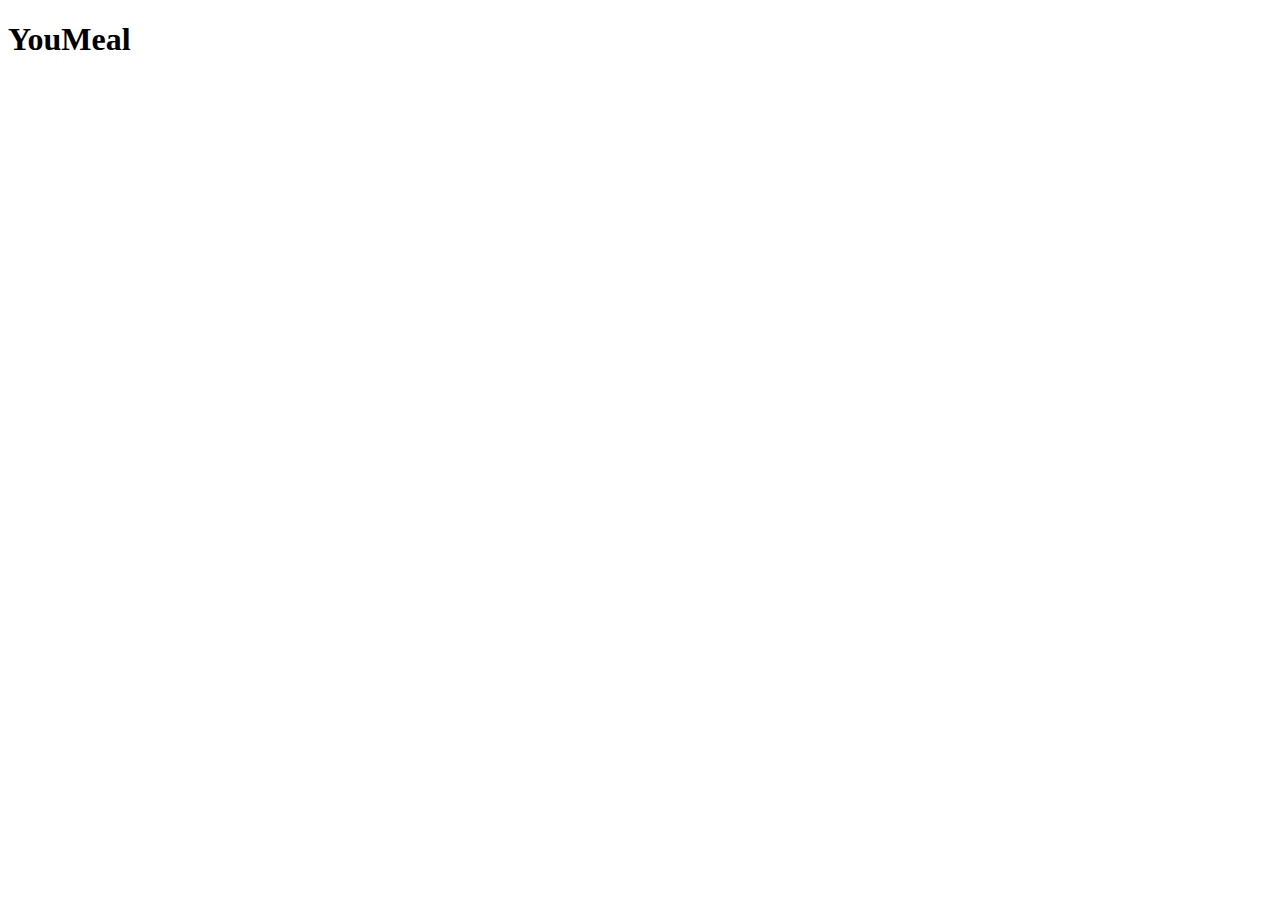
==== src/main/resources/static/index.html @ 91bdd406 "initial commit - add meal" ====
<!DOCTYPE html>
<html ng-app="youMealApp">
	<head>
		<meta charset="utf-8">
	    <meta http-equiv="X-UA-Compatible" content="IE=edge">
	    <meta name="viewport" content="width=device-width, initial-scale=1">
	    
		<title>YouMeal</title>
		<link rel="stylesheet" href="webjars/bootstrap/3.3.6/css/bootstrap.min.css">
	</head>
	
	<body class="ng-cloak">		
		<div class="container">
			<div class="jumbotron">
				<h1 class="text-center">YouMeal</h1>
				<div ng-view></div>
			</div>
		</div>
		
		<script src="webjars/jquery/2.1.4/jquery.js"></script>
		<script src="webjars/bootstrap/3.3.6/js/bootstrap.js"></script>
		<script src="webjars/angularjs/1.4.8/angular.js"></script>
		<script src="webjars/angularjs/1.4.8/angular-route.js"></script>
		<script src="common/alerts.js"></script>
		<script src="domain/meal.js"></script>
		<script src="app.js"></script>
		<script src="configuration/routes.js"></script>
		<script src="meal.service.js"></script>
		<script src="add-meal.controller.js"></script>
	</body>
</html>
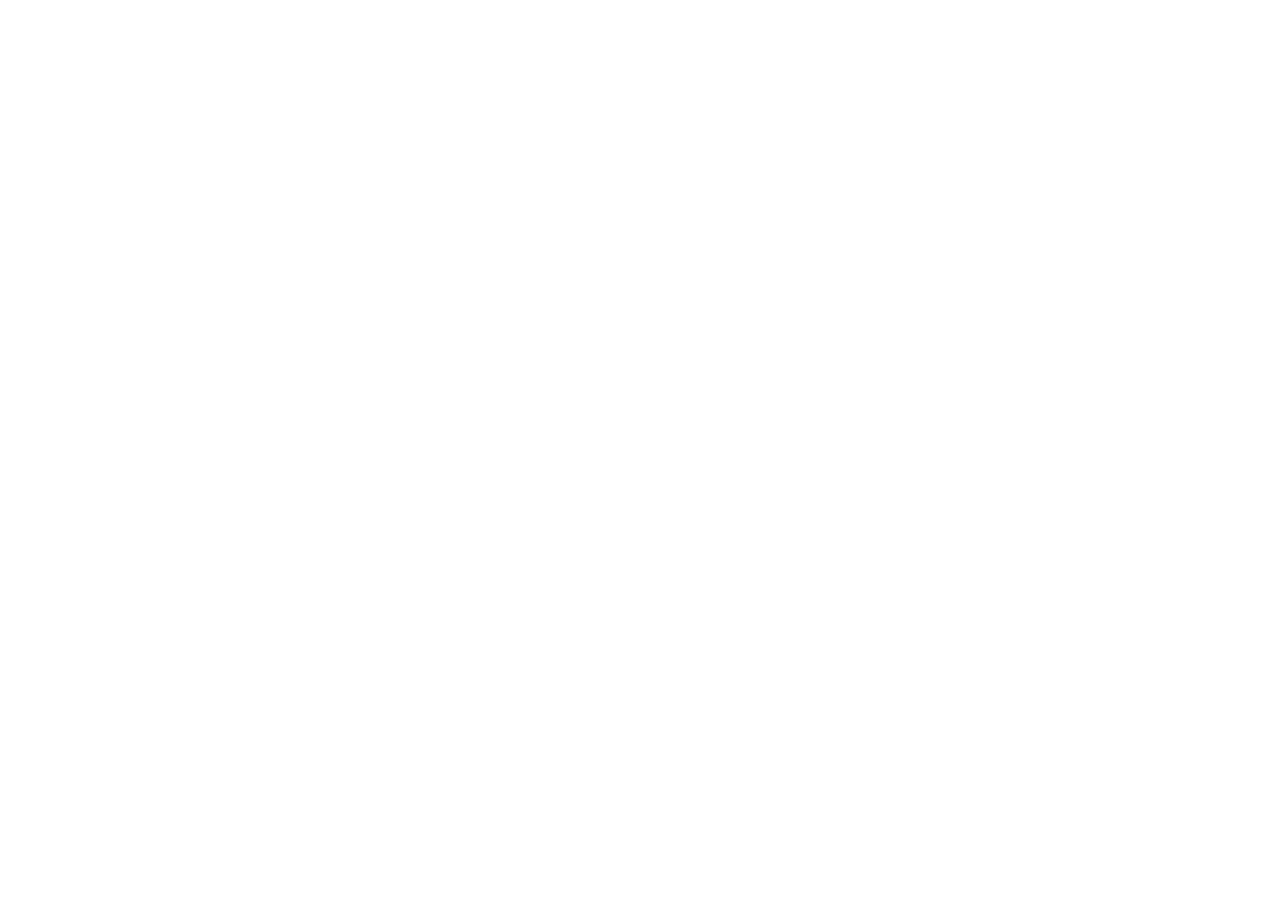
==== commit 4ca6b1e4: "login and logout" ====
--- a/src/main/resources/static/index.html
+++ b/src/main/resources/static/index.html
@@ -7,25 +7,34 @@
 	    
 		<title>YouMeal</title>
 		<link rel="stylesheet" href="webjars/bootstrap/3.3.6/css/bootstrap.min.css">
+		<link rel="stylesheet" href="css/main.css">
 	</head>
 	
 	<body class="ng-cloak">		
-		<div class="container">
-			<div class="jumbotron">
-				<h1 class="text-center">YouMeal</h1>
-				<div ng-view></div>
-			</div>
+		<div  ng-include="'assets/navigation/nav.html'"></div>
+
+		<div class="container-fluid main-container">			
+			<div ng-view></div>
 		</div>
+
 		
 		<script src="webjars/jquery/2.1.4/jquery.js"></script>
 		<script src="webjars/bootstrap/3.3.6/js/bootstrap.js"></script>
 		<script src="webjars/angularjs/1.4.8/angular.js"></script>
 		<script src="webjars/angularjs/1.4.8/angular-route.js"></script>
-		<script src="common/alerts.js"></script>
-		<script src="domain/meal.js"></script>
-		<script src="app.js"></script>
-		<script src="configuration/routes.js"></script>
-		<script src="meal.service.js"></script>
-		<script src="add-meal.controller.js"></script>
+		<script src="assets/common/alerts.js"></script>
+		<script src="assets/domain/meal.js"></script>
+		<script src="assets/domain/route.js"></script>
+		<script src="assets/app.js"></script>
+		<script src="assets/configuration/routes.js"></script>
+		<script src="assets/configuration/http.js"></script>
+		<script src="assets/root.controller.js"></script>
+		<script src="assets/navigation/nav.controller.js"></script>
+		<script src="assets/welcome.controller.js"></script>
+		<script src="assets/users/sign-in.controller.js"></script>
+		<script src="assets/users/authentication.service.js"></script>
+		<script src="assets/meals/meal.service.js"></script>
+		<script src="assets/meals/add-meal.controller.js"></script>
+		<script src="assets/meals/meal-suggestions.controller.js"></script>
 	</body>
 </html>--- a/src/main/resources/static/css/main.css
+++ b/src/main/resources/static/css/main.css
@@ -0,0 +1,24 @@
+body {
+    font-family: "Whitney SSm A", "Whitney SSm B", "Helvetica Neue", Helvetica, Arial, sans-serif;
+    font-size: 16px;
+}
+
+.main-container {
+	padding: 0;
+	border: medium;
+	margin-left: 0;
+	margin-right: 0;	
+}
+
+.main-img {
+	min-width: 100%;
+}
+
+.brand-name {
+	font: normal normal bold 25px 'noticia text',serif;
+    color: #55;
+}
+
+.logged-user {
+	line-height: 29px;
+}